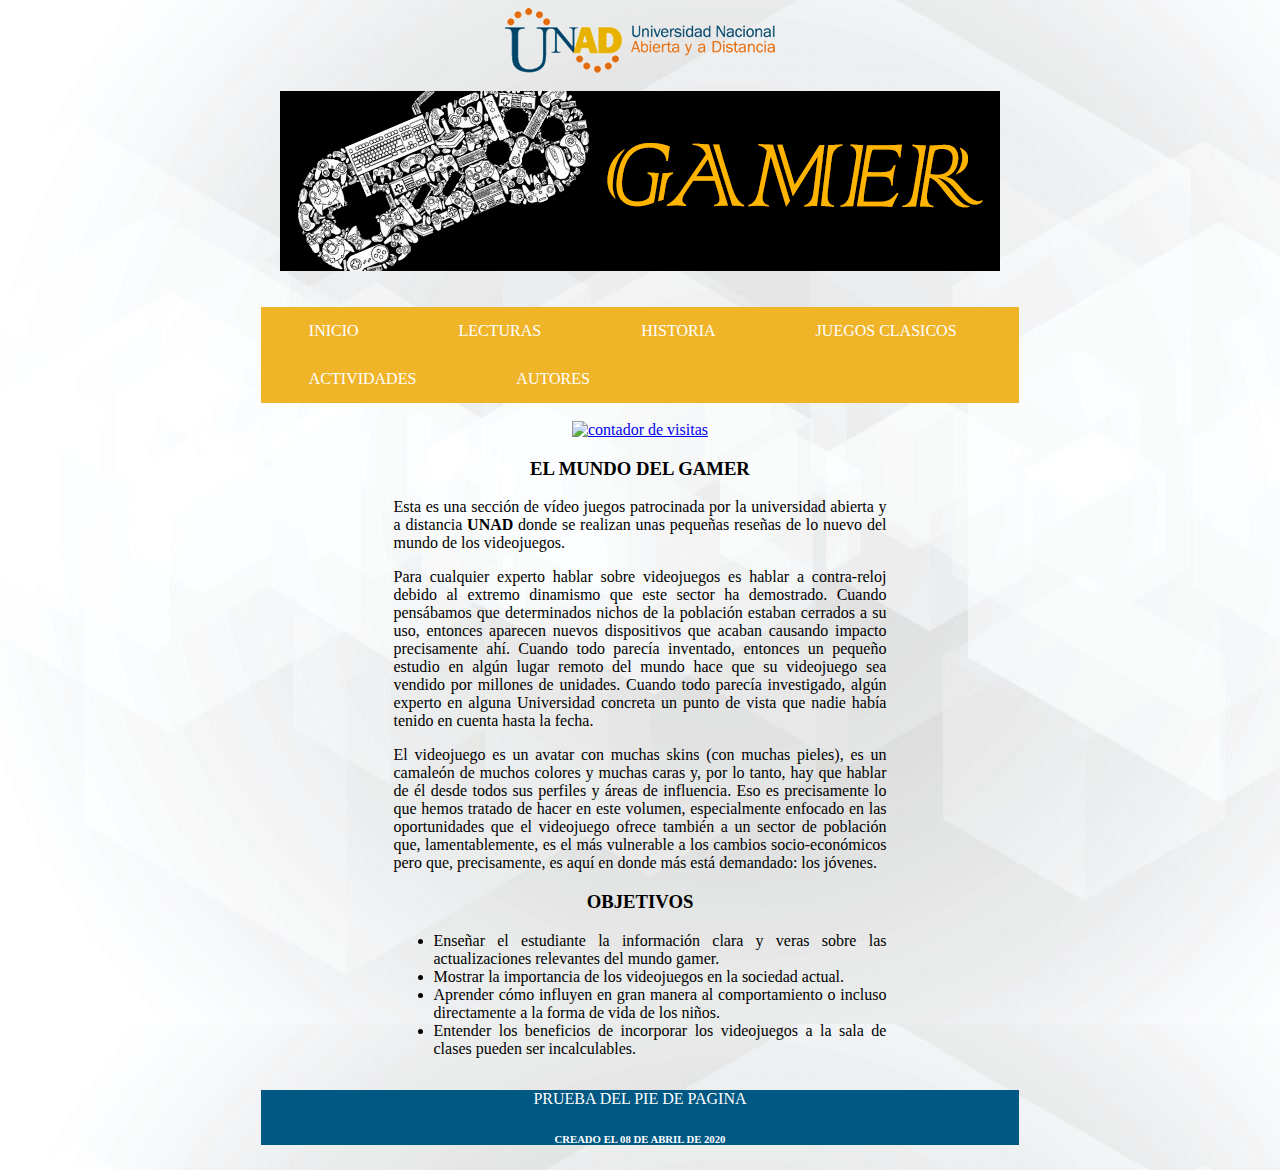
==== index.html @ d5b69f97 "actualiza" ====
<!DOCTYPE html>
<html lang="es">
<head>
    <meta charset="UTF-8">
    <meta name="viewport" content="width=, initial-scale=1.0">
    <title>Solo Gamer</title>
    <link rel="stylesheet" href="CSS/estilos_index.css">
</head>
<body>
<header>
    <img src="IMG/logoUNAD-HD.png" alt="logo" class="centro"> <br>

    <img src="IMG/gamer.png" alt="imagen gamer" class="centro">
        </header>
<br>
<br>
   <style>

        #menu{
            background-color: #F0B429;
        }

        #menu ul{
            list-style: none;
            margin: 0;
            padding: 0;
        }
        #menu ul li {
            display: inline-block;

        }
        #menu ul li a{
            color: white;
            display: block;
            padding: 15px 48px ;
            text-decoration: none;
        }
        #menu ul li a:hover{
            background-color:  #005883 ;
        }
   </style>         

<nav>
    <div id="menu">
        <ul>   
             <li><a href="index.html">INICIO</a></li>
             <li><a href="#">LECTURAS</a></li>
             <li><a href="historiaytopvj.html">HISTORIA</a></li>
             <li><a href="clasicosydatosvj.html">JUEGOS CLASICOS</a></li>
             <li><a href="#">ACTIVIDADES</a></li>
             <li><a href="autores.html">AUTORES</a></li>

        </ul>
     </div>

</nav>
<br>

<center><a href="#" title="Contador De Visitas">
    <img style="border: 0px solid; display: inline;" alt="contador de visitas" src="http://www.websmultimedia.com/contador-de-visitas.php?id=280790">
        </a>
</center>






<section class="contenedor">
    <section class="inicio">
        <article>
            
            <h3 >EL MUNDO DEL GAMER</h3>
            <p style="text-align: justify;">Esta es una sección de vídeo juegos patrocinada por la 
                universidad abierta y a distancia <strong>UNAD</strong> donde se realizan
                unas pequeñas reseñas de lo nuevo del mundo de los videojuegos.</p>
        
            <p style="text-align: justify;">Para cualquier experto hablar sobre videojuegos es hablar a contra-reloj
                debido al extremo dinamismo que este sector ha demostrado. Cuando
                pensábamos que determinados nichos de la población estaban cerrados a su
                uso, entonces aparecen nuevos dispositivos que acaban causando impacto
                precisamente ahí. Cuando todo parecía inventado, entonces un pequeño estudio en algún lugar remoto del mundo hace que su videojuego sea vendido
                por millones de unidades. Cuando todo parecía investigado, algún experto
                en alguna Universidad concreta un punto de vista que nadie había tenido en
                cuenta hasta la fecha.</p>    
        
                <p style="text-align: justify;">El videojuego es un avatar con muchas skins (con muchas pieles), es un camaleón
                    de muchos colores y muchas caras y, por lo tanto, hay que hablar de él desde
                    todos sus perfiles y áreas de influencia. Eso es precisamente lo que hemos tratado
                    de hacer en este volumen, especialmente enfocado en las oportunidades que el
                    videojuego ofrece también a un sector de población que, lamentablemente, es el
                    más vulnerable a los cambios socio-económicos pero que, precisamente, es aquí
                    en donde más está demandado: los jóvenes. </p>
                </article>
        <ARTIcle>

<H3>OBJETIVOS</H3>
            <ARTIcle>
                <UL>
                    <LI style="text-align: justify;">Enseñar el estudiante la información clara y veras sobre las actualizaciones 
                        relevantes del mundo gamer.</LI>
                    <LI style="text-align: justify;">Mostrar la importancia de los videojuegos en la sociedad actual.</LI>
                    <li style="text-align: justify;">Aprender cómo influyen en gran manera al comportamiento o incluso 
                        directamente a la forma de vida de los niños.</li>
                    <li style="text-align: justify;">Entender los beneficios de incorporar los videojuegos a la sala de 
                            clases pueden ser incalculables.</li>
                </UL>

            </ARTIcle>


        </ARTIcle>
    </section>
    

</section>

  
    
<div class="footer">
    <footer>
        <P>PRUEBA DEL PIE DE PAGINA</P>
        <H6> CREADO EL 08 DE ABRIL DE 2020</H6>
    </footer>
</div>


</body>
</html>
---- CSS/estilos_index.css ----
nav, .contenedor, .inicio, footer,aside, header, .footer {
    max-width: 60%;
    margin: auto;
}
 

body{background-image: url(../IMG/lineas.jpg);}

.inicio{

    
    display: inline-block;
    max-width: 65%;
}

.centro{
    display: block;
    margin: auto;

    
}

.contenedor{
    text-align: center;
}

.footer{
    background-color: #005883;
    bottom: 0;
    text-align: center;
    color: #ffffff;

}
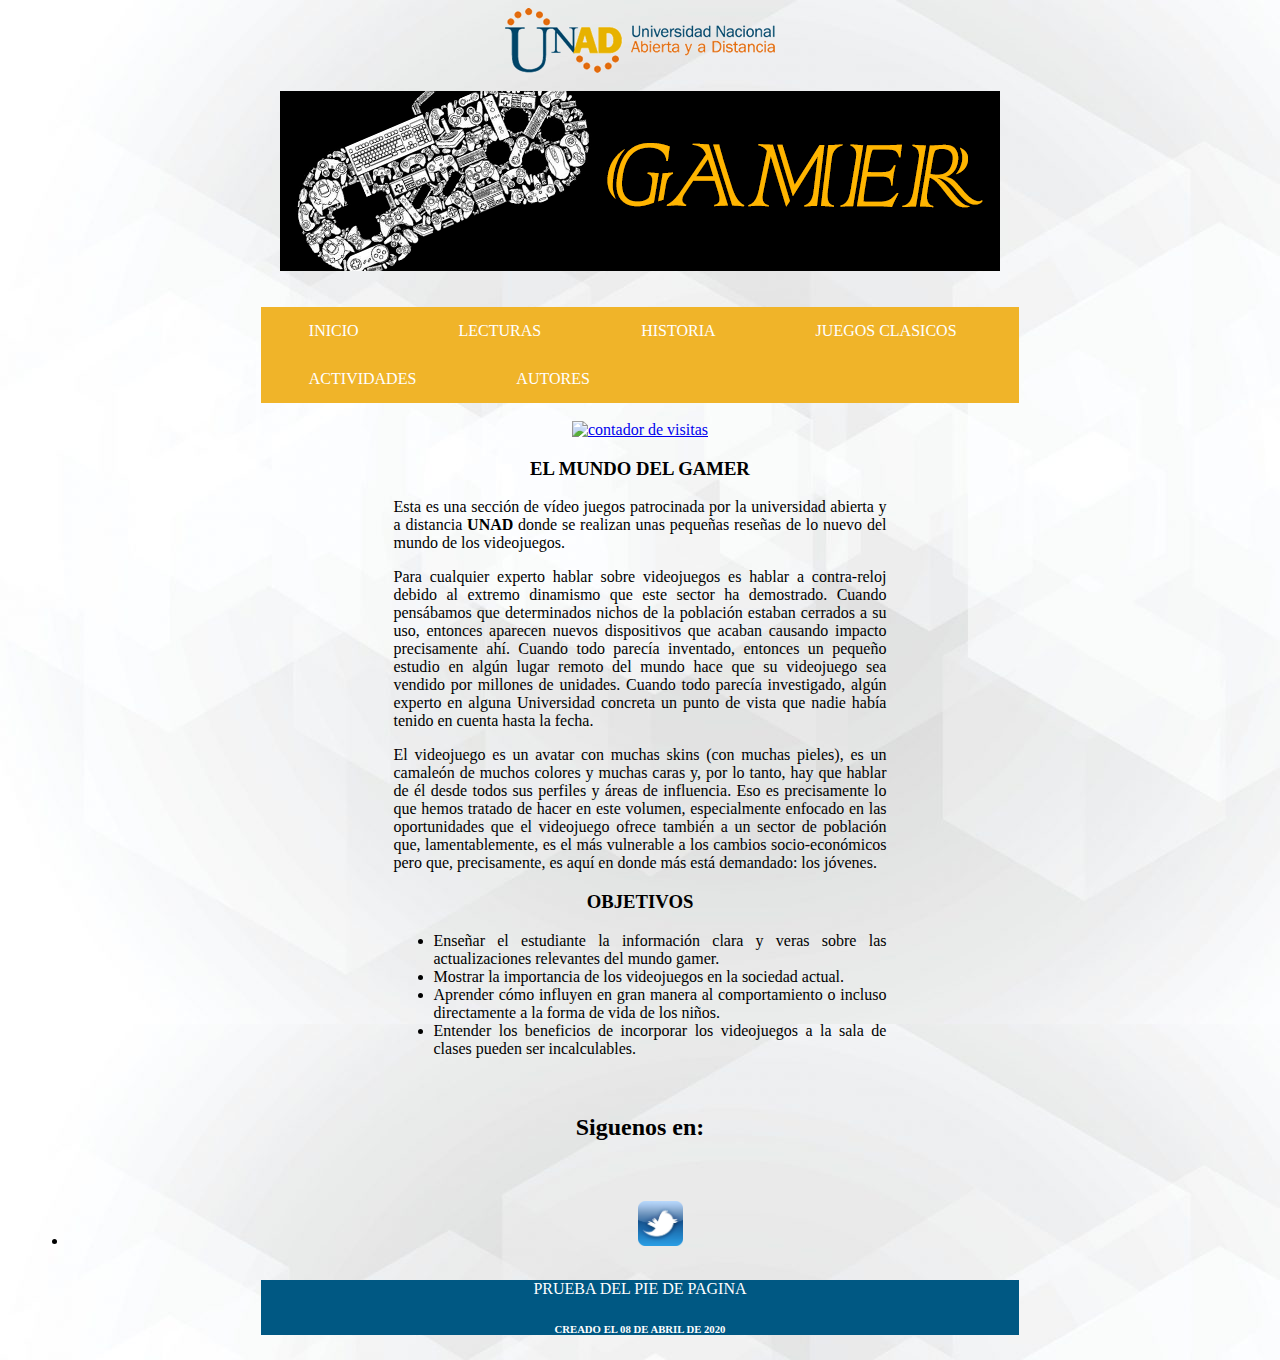
==== commit 18f6ad67: "redes" ====
--- a/index.html
+++ b/index.html
@@ -115,10 +115,22 @@
 
 </section>
 
+<div class="redes">
+    <h2>Siguenos en:</h2>
+    <ul class="sociales">
+        <li><a href="https://twitter.com/UniversidadUNAD"><img src="IMG/twiter.png"  
+            width="45" height="45">
+            </a>
+        </li>
+    </ul>
+
+</div>
   
     
 <div class="footer">
     <footer>
+
+
         <P>PRUEBA DEL PIE DE PAGINA</P>
         <H6> CREADO EL 08 DE ABRIL DE 2020</H6>
     </footer>
--- a/CSS/estilos_index.css
+++ b/CSS/estilos_index.css
@@ -30,4 +30,20 @@
     text-align: center;
     color: #ffffff;
 
-}+}
+.sociales{
+text-align: center;
+padding-top: 40px;
+padding-bottom: 40px;
+
+}
+.redes{
+    height: 150px;
+    padding: 20px;
+
+    }
+
+.redes h2{
+   text-align: center;
+    
+   }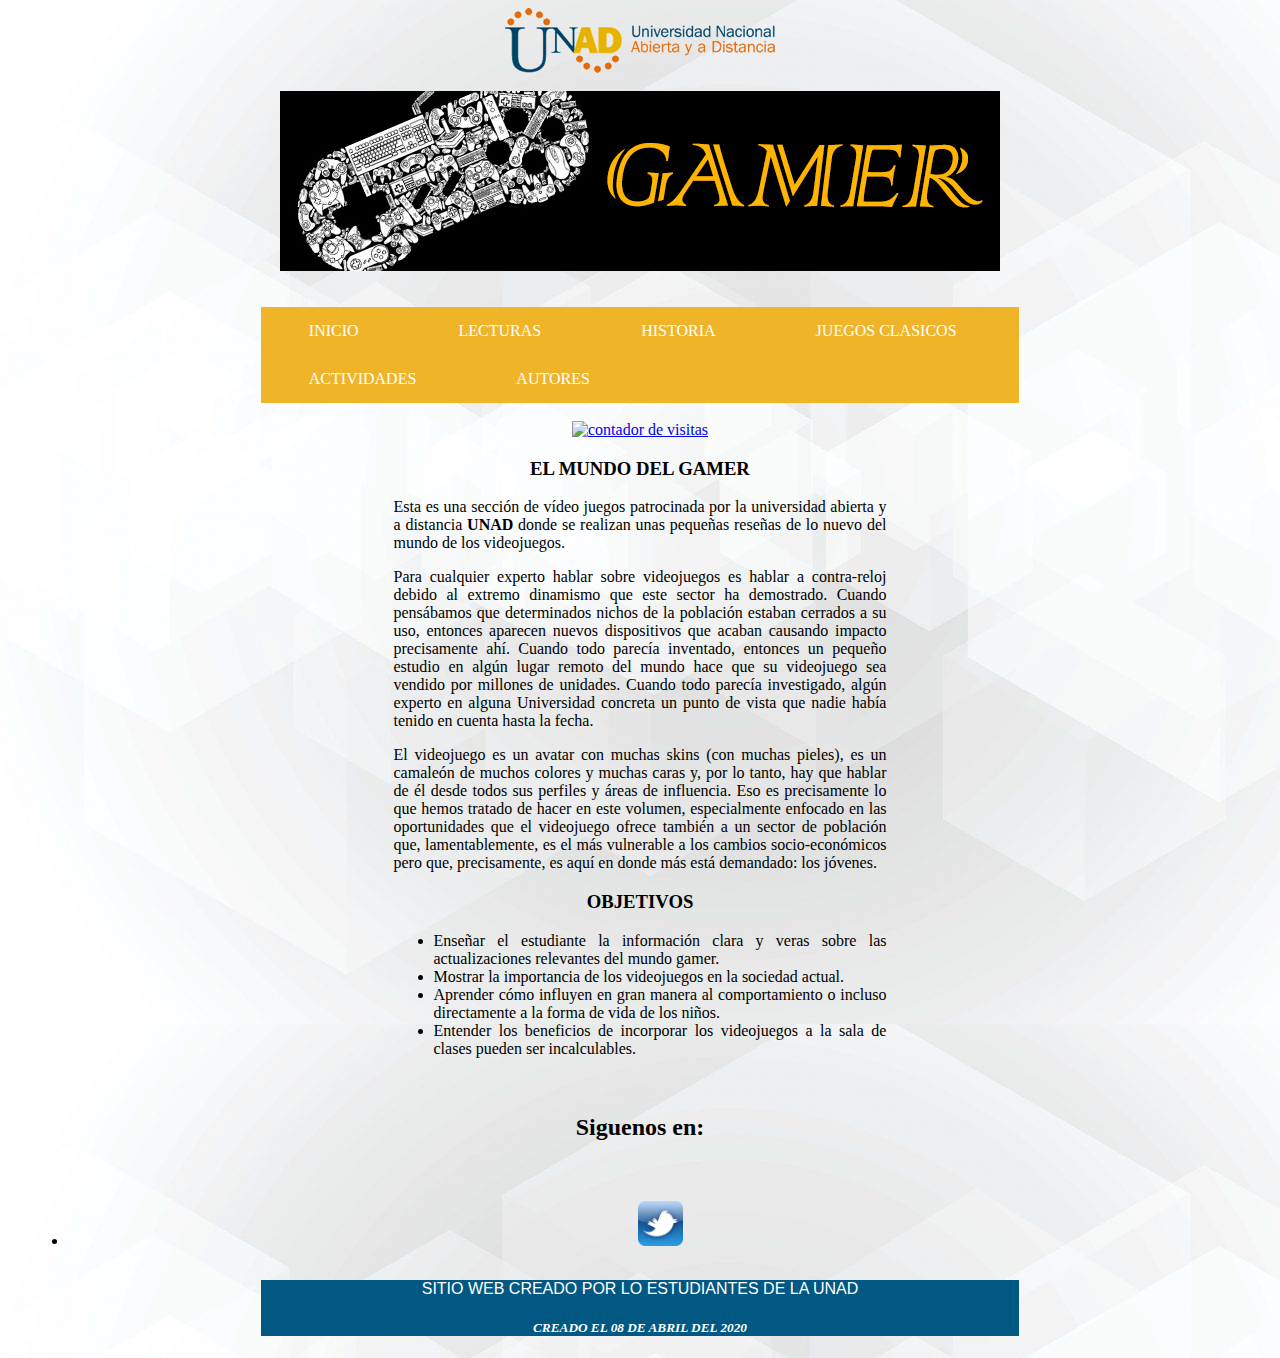
==== commit e135c97e: "actualizacion" ====
--- a/index.html
+++ b/index.html
@@ -131,8 +131,8 @@
     <footer>
 
 
-        <P>PRUEBA DEL PIE DE PAGINA</P>
-        <H6> CREADO EL 08 DE ABRIL DE 2020</H6>
+        <p style="font-family: 'Franklin Gothic Medium', 'Arial Narrow', Arial, sans-serif ">SITIO WEB CREADO POR LO ESTUDIANTES DE LA UNAD</P>
+        <H5 style="font-style: italic;"> CREADO EL 08 DE ABRIL DEL 2020</H5>
     </footer>
 </div>
 
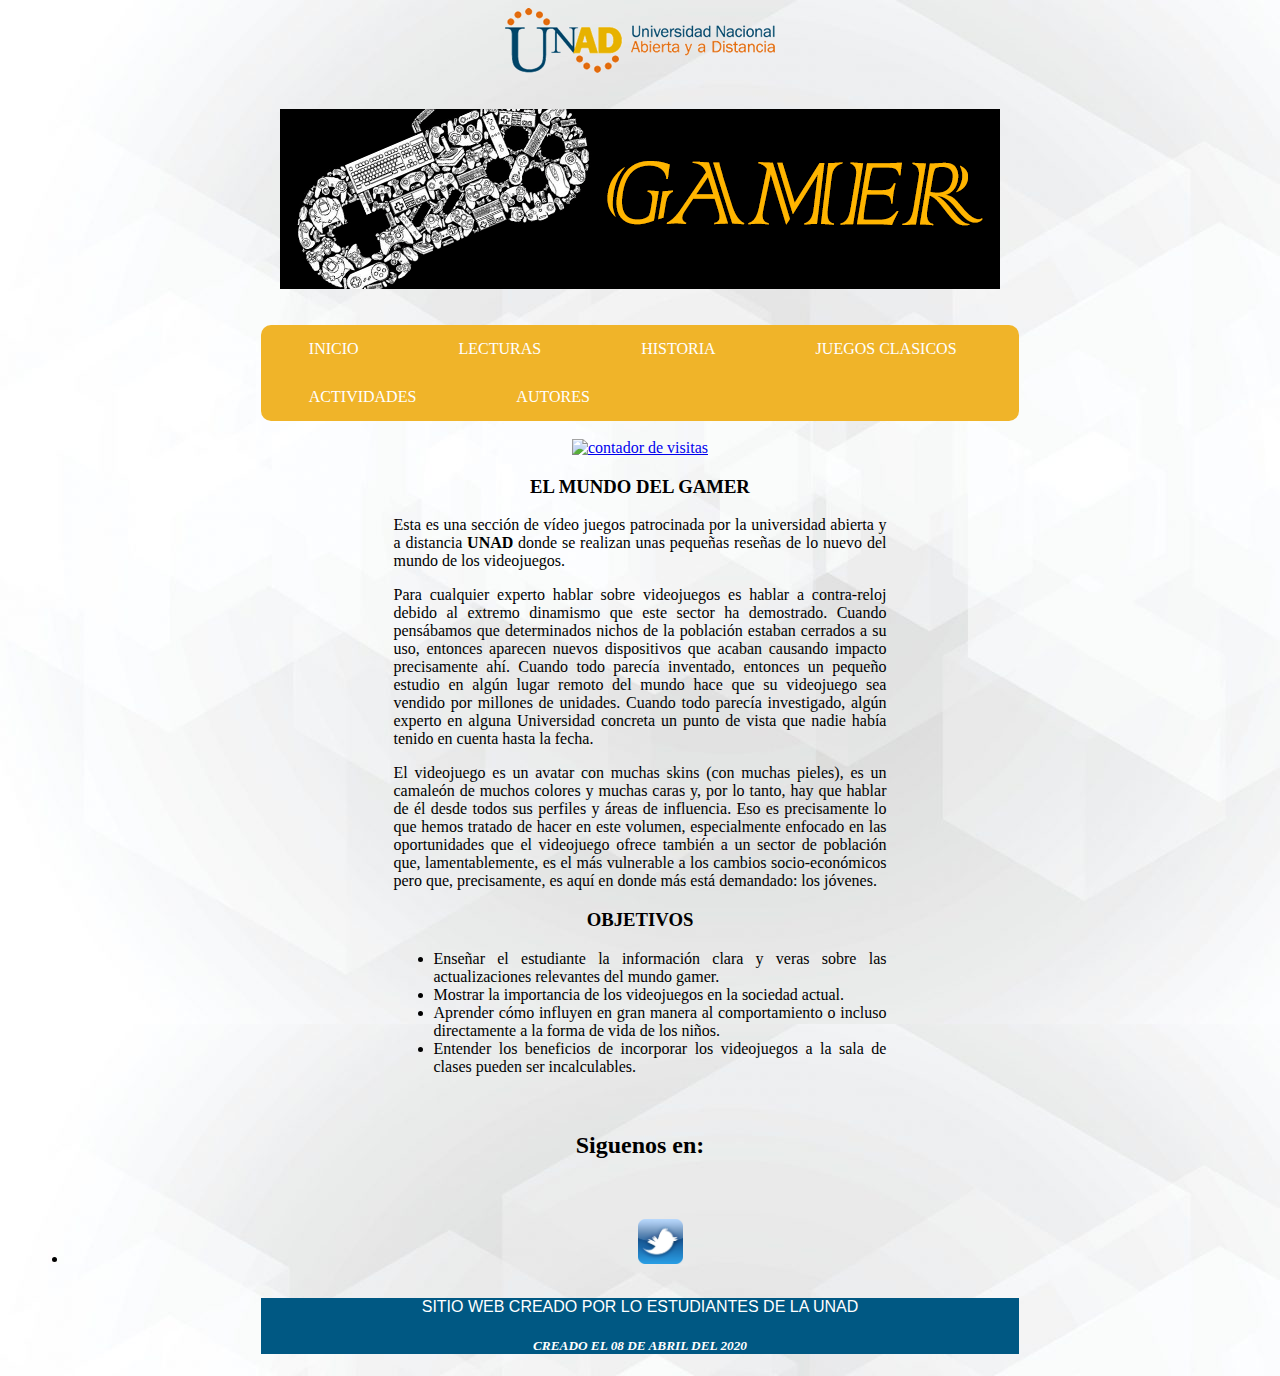
==== commit e7b189cc: "mod menus" ====
--- a/index.html
+++ b/index.html
@@ -9,7 +9,7 @@
 <body>
 <header>
     <img src="IMG/logoUNAD-HD.png" alt="logo" class="centro"> <br>
-
+<br>
     <img src="IMG/gamer.png" alt="imagen gamer" class="centro">
         </header>
 <br>
@@ -18,6 +18,7 @@
 
         #menu{
             background-color: #F0B429;
+            border-radius: 10px;
         }
 
         #menu ul{
@@ -37,21 +38,29 @@
         }
         #menu ul li a:hover{
             background-color:  #005883 ;
+            border-radius: 10px;
         }
    </style>         
 
 <nav>
     <div id="menu">
-        <ul>   
+        <ul class="menu2">   
              <li><a href="index.html">INICIO</a></li>
-             <li><a href="#">LECTURAS</a></li>
+             <li class="boton"><a href="lecturas.html">LECTURAS</a></li>
+             <div class="listadesplegable">
+                <a href="#Historia">Historia</a>
+                <a href="#Cronologia">Cronologia</a>
+                <a href="#Primordiun">Primordiun</a>
+                <a href="#Silentium">Silentium</a>
+                <a href="#Cryptum">Cryptum</a>    
+             </div>
              <li><a href="historiaytopvj.html">HISTORIA</a></li>
              <li><a href="clasicosydatosvj.html">JUEGOS CLASICOS</a></li>
-             <li><a href="#">ACTIVIDADES</a></li>
+             <li><a href="actividades.html">ACTIVIDADES</a></li>
              <li><a href="autores.html">AUTORES</a></li>
 
         </ul>
-     </div>
+    </div>
 
 </nav>
 <br>
@@ -60,11 +69,6 @@
     <img style="border: 0px solid; display: inline;" alt="contador de visitas" src="http://www.websmultimedia.com/contador-de-visitas.php?id=280790">
         </a>
 </center>
-
-
-
-
-
 
 <section class="contenedor">
     <section class="inicio">
@@ -92,9 +96,9 @@
                     más vulnerable a los cambios socio-económicos pero que, precisamente, es aquí
                     en donde más está demandado: los jóvenes. </p>
                 </article>
-        <ARTIcle>
+     <ARTIcle>
 
-<H3>OBJETIVOS</H3>
+        <H3>OBJETIVOS</H3>
             <ARTIcle>
                 <UL>
                     <LI style="text-align: justify;">Enseñar el estudiante la información clara y veras sobre las actualizaciones 
@@ -119,8 +123,7 @@
     <h2>Siguenos en:</h2>
     <ul class="sociales">
         <li><a href="https://twitter.com/UniversidadUNAD"><img src="IMG/twiter.png"  
-            width="45" height="45">
-            </a>
+            width="45" height="45"></a>
         </li>
     </ul>
 
@@ -137,5 +140,6 @@
 </div>
 
 
+
 </body>
 </html>--- a/CSS/estilos_index.css
+++ b/CSS/estilos_index.css
@@ -29,6 +29,7 @@
     bottom: 0;
     text-align: center;
     color: #ffffff;
+    
 
 }
 .sociales{
@@ -46,4 +47,36 @@
 .redes h2{
    text-align: center;
     
-   }+   }
+
+/* menu desplegable */
+.menu2 li{
+    display: inline-block;
+
+}   
+
+li a, boton{
+    display: inline-block;
+    color: fuchsia;
+    text-align: center;
+    text-decoration: none;
+}
+
+.listadesplegable{
+    display: none;
+    background-color:greenyellow;
+    position: absolute;
+
+}
+
+.listadesplegable a{
+    color: indigo;
+    display: block;
+    text-align: left;
+
+}
+.boton:hover .listadesplegable{
+    display: block;
+
+
+}
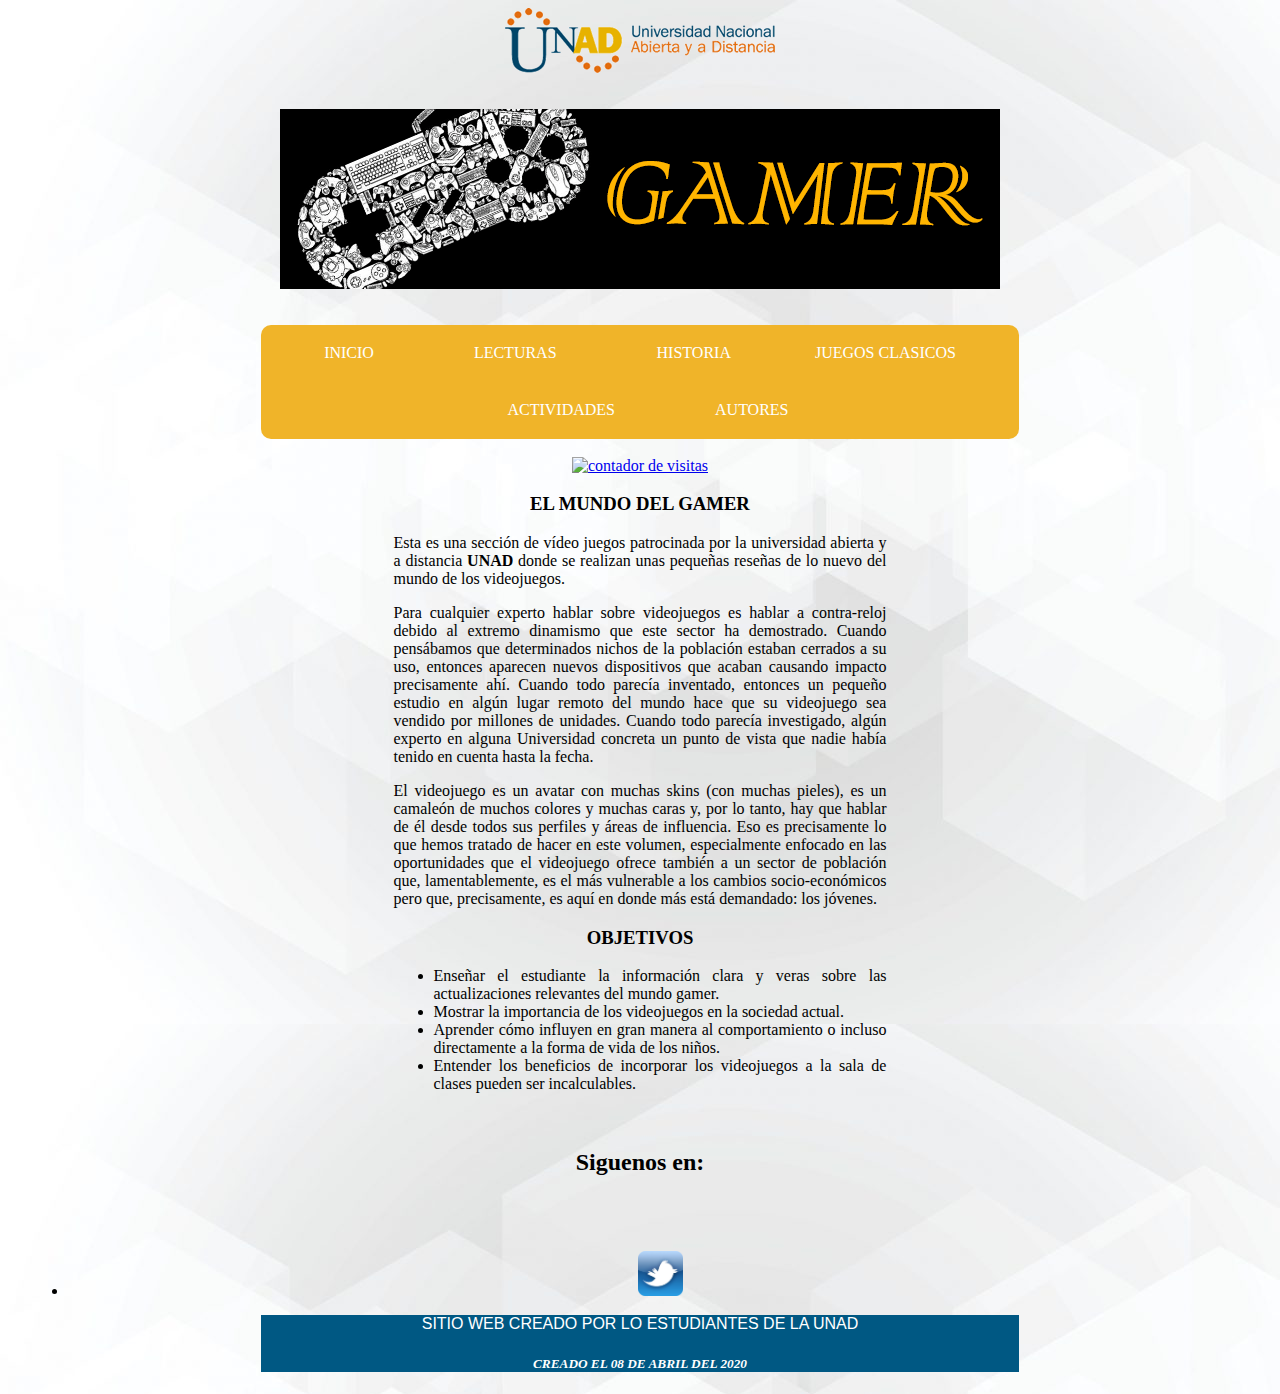
==== commit 1639727c: "mod menu colors and despl list" ====
--- a/index.html
+++ b/index.html
@@ -14,57 +14,69 @@
         </header>
 <br>
 <br>
-   <style>
-
-        #menu{
+<!--menu    -->
+<style>
+  #caja{
             background-color: #F0B429;
             border-radius: 10px;
-        }
+  }
 
-        #menu ul{
+  #caja ul{
             list-style: none;
             margin: 0;
             padding: 0;
         }
-        #menu ul li {
+        #caja ul li {
             display: inline-block;
 
         }
-        #menu ul li a{
+        #caja ul li a{
             color: white;
             display: block;
-            padding: 15px 48px ;
+            padding: 5px 40px ;
             text-decoration: none;
         }
-        #menu ul li a:hover{
-            background-color:  #005883 ;
+        #caja ul li a:hover{
+            background-color: #005883 ;
             border-radius: 10px;
         }
-   </style>         
 
+
+
+</style>
 <nav>
-    <div id="menu">
-        <ul class="menu2">   
-             <li><a href="index.html">INICIO</a></li>
-             <li class="boton"><a href="lecturas.html">LECTURAS</a></li>
-             <div class="listadesplegable">
-                <a href="#Historia">Historia</a>
-                <a href="#Cronologia">Cronologia</a>
-                <a href="#Primordiun">Primordiun</a>
-                <a href="#Silentium">Silentium</a>
-                <a href="#Cryptum">Cryptum</a>    
-             </div>
-             <li><a href="historiaytopvj.html">HISTORIA</a></li>
-             <li><a href="clasicosydatosvj.html">JUEGOS CLASICOS</a></li>
-             <li><a href="actividades.html">ACTIVIDADES</a></li>
-             <li><a href="autores.html">AUTORES</a></li>
+<div id="caja">
+    <ul class="menu">
+     <li><a href="index.html">INICIO</a></li>
+    
 
-        </ul>
+      <li class="botonn"><a href="lecturas.html">LECTURAS</a>
+        <div class="listadesplegable">
+            <a href="#Historia">Historia</a>
+            <a href="#Cronologia">Cronologia</a>
+            <a href="#Primordiun">Primordiun</a>
+            <a href="#Silentium">Silentium</a>
+            <a href="#Cryptum">Cryptum</a>
+        </div>
+     </li>
+     
+     
+     <li><a href="historiaytopvj.html">HISTORIA</a></li>
+     <li><a href="clasicosydatosvj.html">JUEGOS CLASICOS</a></li>
+     <li class="menuactividades"><a href="actividades.html">ACTIVIDADES</a>
+     <div class="listadesplegable2">
+        <a href="#sopaletras">Sopa de letras</a>
+        <a href="#ruleta">Ruleta</a>
+        <a href="#juego32">Crusigrama</a>
+        <a href="#juego45">Sopa de letras nivel 3</a>
     </div>
-
+</li>
+     <li><a href="autores.html">AUTORES</a></li>
+    </ul>
+  </div>
 </nav>
 <br>
-
+<!--menu    -->
 <center><a href="#" title="Contador De Visitas">
     <img style="border: 0px solid; display: inline;" alt="contador de visitas" src="http://www.websmultimedia.com/contador-de-visitas.php?id=280790">
         </a>
--- a/CSS/estilos_index.css
+++ b/CSS/estilos_index.css
@@ -49,34 +49,80 @@
     
    }
 
-/* menu desplegable */
-.menu2 li{
+
+   .menuactividades{
     display: inline-block;
-
-}   
-
-li a, boton{
-    display: inline-block;
-    color: fuchsia;
+    color: blue;
     text-align: center;
-    text-decoration: none;
+    text-decoration:none;
+    padding: 0.9em 1em;
+}
+.listadesplegable2{
+    display: none;
+    background-color:#F0B429;
+    position: absolute;
+    
+        
+}
+.listadesplegable2 a{
+    color:blue;
+    display: block;
+    text-align: left;
+    
+}
+.menuactividades:hover .listadesplegable2{
+    display: block;
+    color: blue;
+}
+     
+li a:hover{
+    background-color:aqua;
 }
 
-.listadesplegable{
-    display: none;
-    background-color:greenyellow;
-    position: absolute;
+.footer{
+    background-color: #005883;
+    bottom: 0;
+    text-align: center;
+    color: #ffffff;
+    
 
 }
 
+.menu{
+    text-align: center;
+}
+.menu li{
+    display: inline-block;
+    text-decoration: blue;
+    text-align: center;
+    
+}
+
+li a ,.botonn{
+    display: inline-block;
+    color: blue;
+    text-align: center;
+    text-decoration:none;
+    padding: 0.9em 1em;
+}
+.listadesplegable{
+    display: none;
+    background-color:#F0B429;
+    position: absolute;
+    border-radius: 10px
+        
+}
 .listadesplegable a{
-    color: indigo;
+    color:blue;
     display: block;
     text-align: left;
-
+    
 }
-.boton:hover .listadesplegable{
+.botonn:hover .listadesplegable{
     display: block;
-
-
+    color: yellow;
 }
+     
+li a:hover{
+    background-color:aqua;
+}
